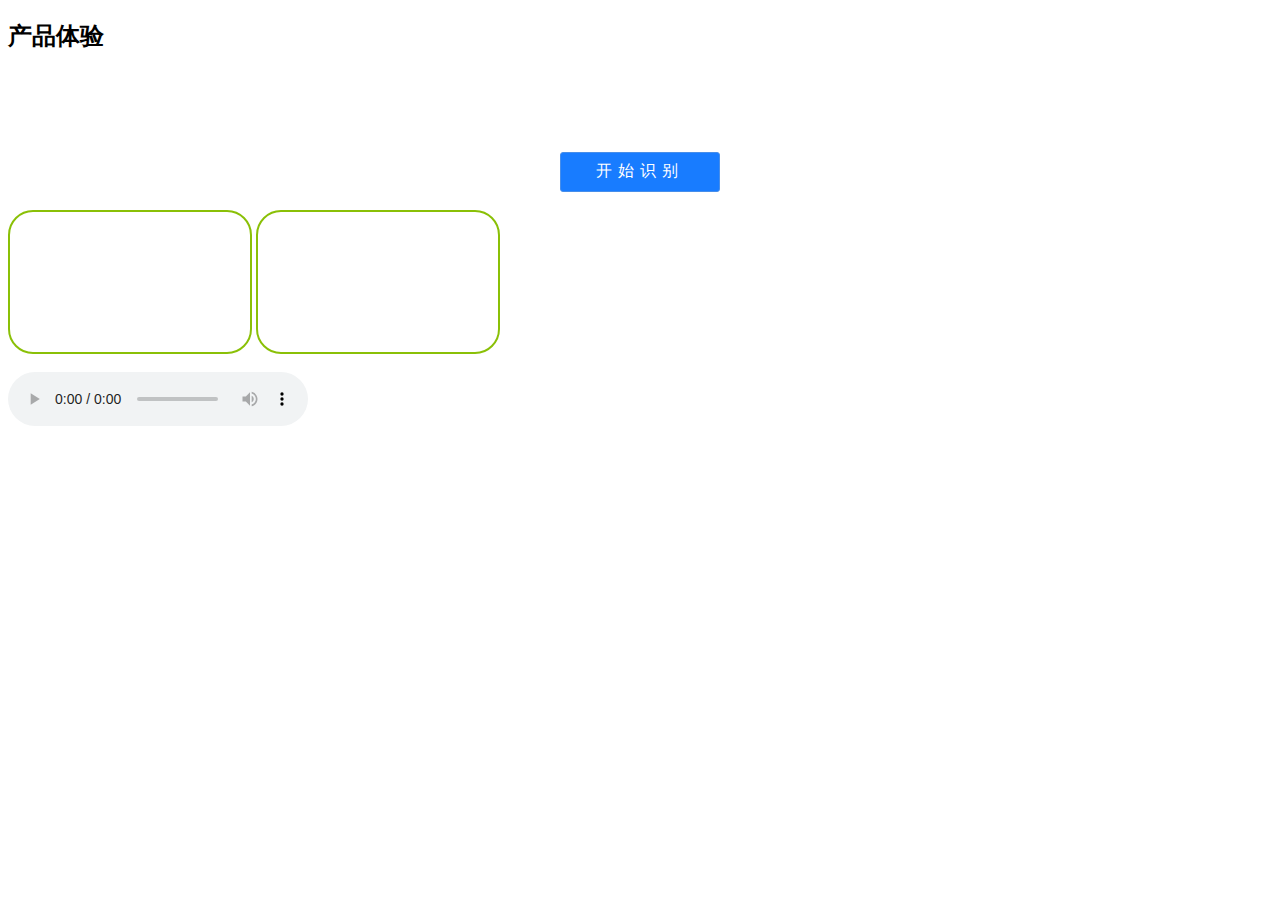
==== src/main/webapp/index.html @ fe719b55 "初次提交" ====
<!DOCTYPE html>
<html lang="en">
<head>
<meta charset="UTF-8">
<meta name="viewport" content="width=device-width, initial-scale=1.0">
<meta http-equiv="X-UA-Compatible" content="ie=edge">
<title>机器翻译</title>
<link rel="stylesheet" href="index.css" type="text/css" />
</head>
<body>
	<div>
		<div class="service-item service-item-taste">
			<h2 class="service-item-title">产品体验</h2>
			<div class="service-item-content service-item-taste-content">
				<div class="taste-content">
					<button class="taste-button ready-button" id="taste_button">开始识别</button>
				</div>
				<div class="start-taste">
					<div class="start-taste-left">
						<div class="time-box">
							<span class="start-taste-line">
								<hr class="hr hr1">
								<hr class="hr hr2">
								<hr class="hr hr3">
								<hr class="hr hr4">
								<hr class="hr hr5">
								<hr class="hr hr6">
								<hr class="hr hr7">
								<hr class="hr hr8">
								<hr class="hr hr9">
								<hr class="hr hr10">
							</span> <span class="total-time"> <span class="used-time">00:
									00</span> / 01: 00
							</span>
						</div>
						<div class="start-taste-button">
							<button class="taste-button start-button">结束识别</button>
						</div>
					</div>
					<div class="output-box" id="result_output"></div>
				</div>
			</div>
		</div>
	</div>
	<br />
	<div>
		<input type="text" onchange="translation(this)" /> <input type="text"
			id="translation2" />
	</div>
	<br />
	<audio src="" id="translate" controls preload="none"></audio>
</body>
<script src="js/hmac-sha256.js"></script>
<script src="js/enc-base64-min.js"></script>
<script type="text/javascript" src="js/jquery.js"></script>
<script src="js/index.js"></script>
</html>
---- src/main/webapp/index.css ----
input{
height:100px;
width:200px;
border-radius: 25px;
border: 2px solid #8AC007;
padding: 20px;
}
.service-item-taste button {
  cursor: pointer;
}

.service-item-taste .taste-button {
  background: #187cff;
  border: 1px solid;
  border-color: #478eea;
  color: #fff;
  text-align: center;
  border-radius: 3px;
}

.service-item-taste .taste-header .dialect-select {
  margin-left: 20px;
  height: 26px;
}

.service-item-taste .taste-header .dialect {
  margin-left: 20px;
  height: 26px;
  line-height: 26px;
  display: none;
}

.service-item-taste .taste-header a {
  border: none;
  border-radius: 4px;
  color: #fff;
  height: 26px;
  width: 100px;
  float: right;
  text-align: center;
  line-height: 26px;
}

.service-item-taste .taste-content {
  display: -ms-flexbox;
  display: flex;
  -ms-flex-align: center;
  align-items: center;
  margin-top: 100px;
}

.service-item-taste .start-taste {
  margin-top: 30px;
  display: none;
  -ms-flex-pack: justify;
  justify-content: space-between;
}

.service-item-taste .start-taste .start-taste-left {
  width: 40%;
  margin-left: 30px;
}

.service-item-taste .start-taste .start-taste-left .time-box {
  margin-top: 40px;
  display: -ms-flexbox;
  display: flex;
  -ms-flex-pack: center;
  justify-content: center;
}

.service-item-taste .start-taste .start-taste-left .time-box .total-time {
  margin-left: 20px;
}

.service-item-taste .start-taste .start-taste-left .time-box .start-taste-line {
  display: inline-block;
  margin-right: 20px;
}

.service-item-taste .start-taste .start-taste-left .time-box .start-taste-line hr {
  background-color: #187cff;
  width: 3px;
  height: 10px;
  margin: 0 5px;
  display: inline-block;
  border: none;
}

.service-item-taste .start-taste .start-taste-left .start-taste-button {
  display: -ms-flexbox;
  display: flex;
  margin-top: 70px;
}

.service-item-taste .start-taste .output-box {
  height: 200px;
  overflow: auto;
  background: #f0f0f0;
  width: 50%;
  line-height: 1.5;
  padding-left: 10px;
  padding-top: 10px;
}

.flex-display-1 {
  display: -ms-flexbox !important;
  display: flex !important;
}

.hr {
  animation: note 0.2s ease-in-out;
  animation-iteration-count: infinite;
  animation-direction: alternate;
}

.hr1 {
  animation-delay: -1s;
}

.hr2 {
  animation-delay: -0.9s;
}

.hr3 {
  animation-delay: -0.8s;
}

.hr4 {
  animation-delay: -0.7s;
}

.hr5 {
  animation-delay: -0.6s;
}

.hr6 {
  animation-delay: -0.5s;
}

.hr7 {
  animation-delay: -0.4s;
}

.hr8 {
  animation-delay: -0.3s;
}

.hr9 {
  animation-delay: -0.2s;
}

.hr10 {
  animation-delay: -0.1s;
}

@keyframes note {
  from {
    transform: scaleY(1);
  }
  to {
    transform: scaleY(4);
  }
}

.ready-button,
.start-button {
  margin: 0 auto;
  height: 40px;
  width: 160px;
  font-size: 16px;
  letter-spacing: 6px;
}

.taste-button:hover {
  background: #0b99ff;
}
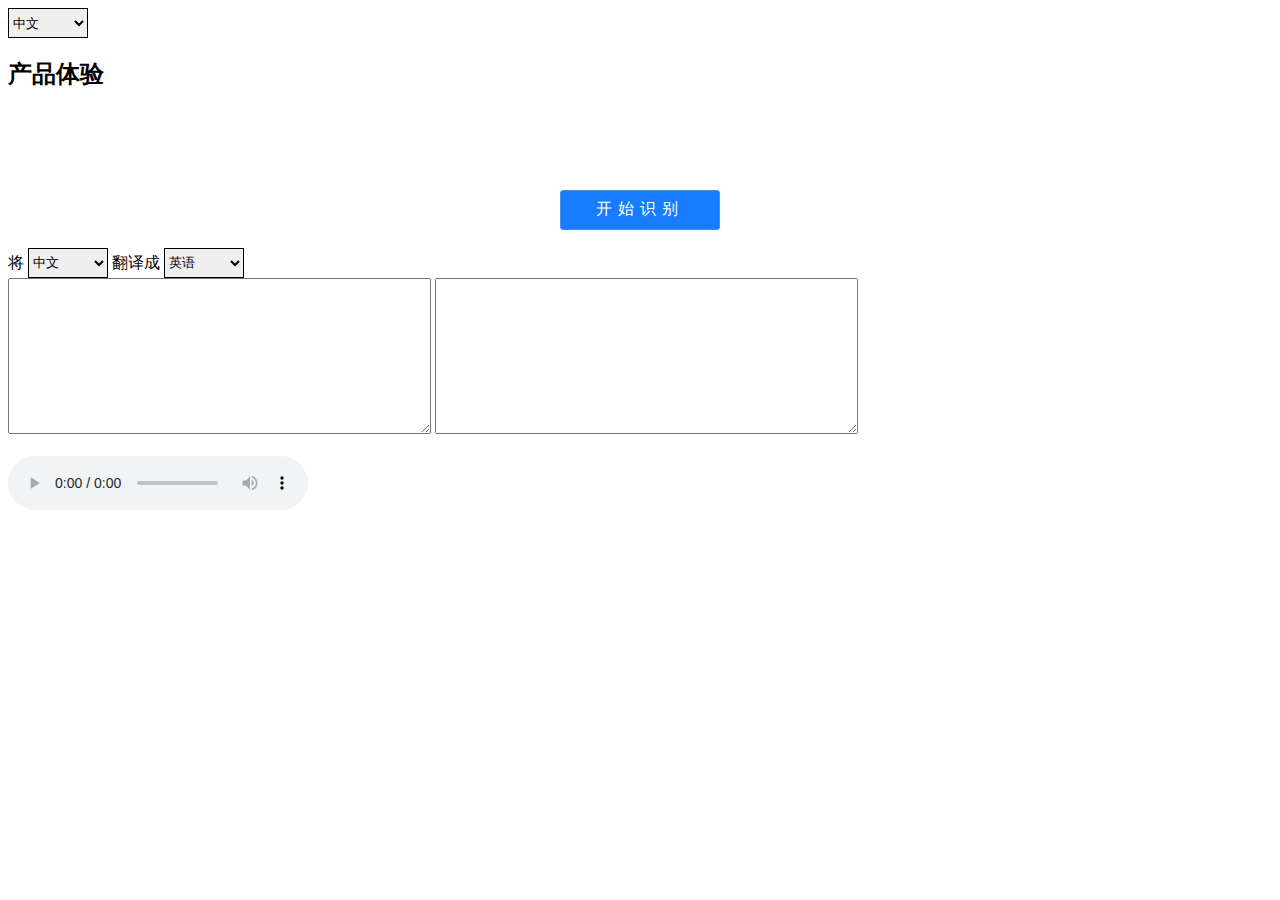
==== commit f326c846: "添加语音选择" ====
--- a/src/main/webapp/index.html
+++ b/src/main/webapp/index.html
@@ -1,13 +1,24 @@
 <!DOCTYPE html>
-<html lang="en">
+<html>
 <head>
 <meta charset="UTF-8">
-<meta name="viewport" content="width=device-width, initial-scale=1.0">
-<meta http-equiv="X-UA-Compatible" content="ie=edge">
+<meta name="viewport"
+	content="width=device-width, initial-scale=1, maximum-scale=1">
 <title>机器翻译</title>
-<link rel="stylesheet" href="index.css" type="text/css" />
+<link rel="stylesheet" href="css/index.css" type="text/css" />
 </head>
 <body>
+	<div class="layui-input-inline">
+		<select name="quiz2" id="selectLanguage">
+			<option value="zh_cn"selected>中文</option>
+			<option value="en_us">英语</option>
+			<option value="ja_jp">日语</option>
+			<option value="ko_kr">韩语</option>
+			<option value="ru-ru">俄语</option>
+			<option value="fr_fr">法语</option>
+			<option value="es_es">西班牙语</option>
+		</select>
+	</div>
 	<div>
 		<div class="service-item service-item-taste">
 			<h2 class="service-item-title">产品体验</h2>
@@ -43,9 +54,23 @@
 		</div>
 	</div>
 	<br />
+
+	<div class="layui-input-inline">
+		<span>将</span> <select name="quiz2" id="select1" onchange="translation()">
+			<option value="cn" selected>中文</option>
+			<option value="en">英语</option>
+			<option value="ja">日语</option>
+			<option value="ko">韩语</option>
+		</select> <span>翻译成</span> <select name="quiz2" id="select2" onchange="translation()">
+			<option value="cn">中文</option>
+			<option value="en" selected>英语</option>
+			<option value="ja">日语</option>
+			<option value="ko">韩语</option>
+		</select>
+	</div>
 	<div>
-		<input type="text" onchange="translation(this)" /> <input type="text"
-			id="translation2" />
+		<textarea cols="50" rows="10" id="translation1" onchange="translation()"></textarea>
+		<textarea cols="50" rows="10" id="translation2"></textarea>
 	</div>
 	<br />
 	<audio src="" id="translate" controls preload="none"></audio>
@@ -53,5 +78,6 @@
 <script src="js/hmac-sha256.js"></script>
 <script src="js/enc-base64-min.js"></script>
 <script type="text/javascript" src="js/jquery.js"></script>
+<script src="layui/layui.js" charset="utf-8"></script>
 <script src="js/index.js"></script>
-</html>
+</html>--- a/src/main/webapp/css/index.css
+++ b/src/main/webapp/css/index.css
@@ -0,0 +1,175 @@
+select {
+	font-family: "微软雅黑";
+	width: 80px;
+	height: 30px;
+	border-color: black;
+}
+.service-item-taste .taste-button {
+	background: #187cff;
+	border: 1px solid;
+	border-color: #478eea;
+	color: #fff;
+	text-align: center;
+	border-radius: 3px;
+}
+
+.service-item-taste .taste-header .dialect-select {
+	margin-left: 20px;
+	height: 26px;
+}
+
+.service-item-taste .taste-header .dialect {
+	margin-left: 20px;
+	height: 26px;
+	line-height: 26px;
+	display: none;
+}
+
+.service-item-taste .taste-header a {
+	border: none;
+	border-radius: 4px;
+	color: #fff;
+	height: 26px;
+	width: 100px;
+	float: right;
+	text-align: center;
+	line-height: 26px;
+}
+
+.service-item-taste .taste-content {
+	display: -ms-flexbox;
+	display: flex;
+	-ms-flex-align: center;
+	align-items: center;
+	margin-top: 100px;
+}
+
+.service-item-taste .start-taste {
+	margin-top: 30px;
+	display: none;
+	-ms-flex-pack: justify;
+	justify-content: space-between;
+}
+
+.service-item-taste .start-taste .start-taste-left {
+	width: 40%;
+	margin-left: 30px;
+}
+
+.service-item-taste .start-taste .start-taste-left .time-box {
+	margin-top: 40px;
+	display: -ms-flexbox;
+	display: flex;
+	-ms-flex-pack: center;
+	justify-content: center;
+}
+
+.service-item-taste .start-taste .start-taste-left .time-box .total-time
+	{
+	margin-left: 20px;
+}
+
+.service-item-taste .start-taste .start-taste-left .time-box .start-taste-line
+	{
+	display: inline-block;
+	margin-right: 20px;
+}
+
+.service-item-taste .start-taste .start-taste-left .time-box .start-taste-line hr
+	{
+	background-color: #187cff;
+	width: 3px;
+	height: 10px;
+	margin: 0 5px;
+	display: inline-block;
+	border: none;
+}
+
+.service-item-taste .start-taste .start-taste-left .start-taste-button {
+	display: -ms-flexbox;
+	display: flex;
+	margin-top: 70px;
+}
+
+.service-item-taste .start-taste .output-box {
+	height: 200px;
+	overflow: auto;
+	background: #f0f0f0;
+	width: 50%;
+	line-height: 1.5;
+	padding-left: 10px;
+	padding-top: 10px;
+}
+
+.flex-display-1 {
+	display: -ms-flexbox !important;
+	display: flex !important;
+}
+
+.hr {
+	animation: note 0.2s ease-in-out;
+	animation-iteration-count: infinite;
+	animation-direction: alternate;
+}
+
+.hr1 {
+	animation-delay: -1s;
+}
+
+.hr2 {
+	animation-delay: -0.9s;
+}
+
+.hr3 {
+	animation-delay: -0.8s;
+}
+
+.hr4 {
+	animation-delay: -0.7s;
+}
+
+.hr5 {
+	animation-delay: -0.6s;
+}
+
+.hr6 {
+	animation-delay: -0.5s;
+}
+
+.hr7 {
+	animation-delay: -0.4s;
+}
+
+.hr8 {
+	animation-delay: -0.3s;
+}
+
+.hr9 {
+	animation-delay: -0.2s;
+}
+
+.hr10 {
+	animation-delay: -0.1s;
+}
+
+@
+keyframes note {from { transform:scaleY(1);
+	
+}
+
+to {
+	transform: scaleY(4);
+}
+
+}
+.ready-button, .start-button {
+	margin: 0 auto;
+	height: 40px;
+	width: 160px;
+	font-size: 16px;
+	letter-spacing: 6px;
+}
+
+.taste-button:hover {
+	background: #0b99ff;
+}